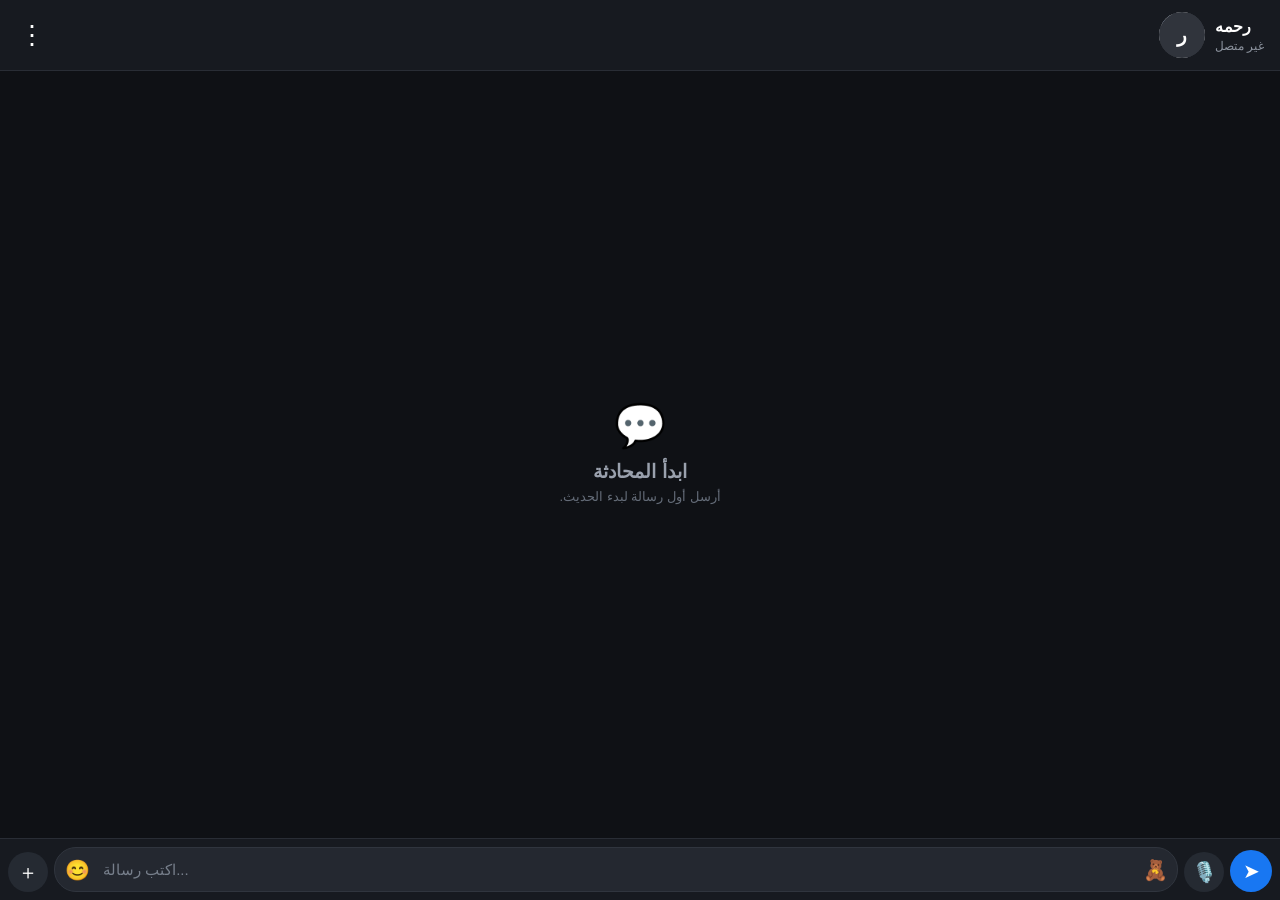
==== chat.html @ 252450b0 "Add files via upload" ====
<!DOCTYPE html>
<html lang="ar" dir="rtl">

<head>
    <meta charset="UTF-8">

    <meta
        name="viewport"
        content="width=device-width, initial-scale=1.0"
    >

    <title>Chat</title>

    <!-- ================= CSS ================= -->

    <link
        rel="stylesheet"
        href="chat-style.css"
    >
</head>


<body class="chat-body">

<main class="chat-page">

    <!-- ================= HEADER ================= -->

    <header class="chat-header">

        <button
            type="button"
            class="chat-user"
            id="chatUserBtn"
        >

            <div class="chat-user-photo">

                <img
                    id="chatUserPhoto"
                    src=""
                    alt=""
                >

                <span id="chatUserPhotoFallback">
                    ر
                </span>

                <span
                    class="online-dot"
                    id="onlineDot"
                    style="display:none;"
                ></span>

            </div>

            <div class="chat-user-info">

                <h1 id="chatUserName">
                    رحمه
                </h1>

                <p id="chatUserStatus">
                    غير متصل
                </p>

            </div>

        </button>


        <div class="chat-header-actions">

            <button
                type="button"
                class="chat-icon-btn"
                id="chatMenuBtn"
                aria-label="القائمة"
            >
                ⋮
            </button>

        </div>

    </header>


    <!-- ================= PINNED ================= -->

    <div
        class="pinned-bar"
        id="pinnedBar"
        style="display:none;"
    >

        <div class="pinned-icon">
            📌
        </div>

        <div class="pinned-content">

            <span>
                رسالة مثبتة
            </span>

            <p id="pinnedText">
                -
            </p>

        </div>

        <button
            type="button"
            class="small-icon-btn"
            id="closePinnedBtn"
            aria-label="إغلاق"
        >
            ×
        </button>

    </div>


    <!-- ================= MESSAGES ================= -->

    <section
        class="messages-area"
        id="messagesArea"
    >

        <div
            class="chat-empty"
            id="chatEmpty"
        >

            <div class="chat-empty-icon">
                💬
            </div>

            <h2>
                ابدأ المحادثة
            </h2>

            <p>
                أرسل أول رسالة لبدء الحديث.
            </p>

        </div>

    </section>


    <!-- ================= REPLY ================= -->

    <div
        class="reply-bar"
        id="replyBar"
        style="display:none;"
    >

        <div class="reply-bar-line"></div>

        <div class="reply-bar-content">

            <strong id="replyBarName">
                الرد
            </strong>

            <span id="replyBarText">
                -
            </span>

        </div>

        <button
            type="button"
            class="reply-cancel-btn"
            id="cancelReplyBtn"
            aria-label="إلغاء الرد"
        >
            ×
        </button>

    </div>


    <!-- ================= ATTACHMENTS ================= -->

    <div
        class="attachment-panel"
        id="attachmentPanel"
        style="display:none;"
    >

        <button
            type="button"
            class="attachment-option"
            id="imageOption"
        >
            <span class="attachment-option-icon">
                🖼️
            </span>

            <span>
                صورة
            </span>
        </button>


        <button
            type="button"
            class="attachment-option"
            id="videoOption"
        >
            <span class="attachment-option-icon">
                🎥
            </span>

            <span>
                فيديو
            </span>
        </button>


        <button
            type="button"
            class="attachment-option"
            id="viewOnceOption"
        >
            <span class="attachment-option-icon">
                ①
            </span>

            <span>
                مشاهدة مرة
            </span>
        </button>


        <input
            type="file"
            id="imageInput"
            accept="image/*"
            hidden
        >

        <input
            type="file"
            id="videoInput"
            accept="video/*"
            hidden
        >

    </div>


    <!-- ================= EMOJI ================= -->

    <div
        class="emoji-panel"
        id="emojiPanel"
        style="display:none;"
    >

        <div class="emoji-panel-header">

            <span>
                Emoji
            </span>

            <button
                type="button"
                id="closeEmojiBtn"
                aria-label="إغلاق"
            >
                ×
            </button>

        </div>

        <div
            class="emoji-list"
            id="emojiList"
        >
            😀 😃 😄 😁 😆 😅 😂 🤣
            😊 😇 🙂 🙃 😉 😌 😍 🥰
            😘 😗 😙 😚 😋 😛 😝 😜
            🤪 🤨 🧐 🤓 😎 🤩 🥳
            😏 😒 😞 😔 😟 😕 🙁
            ☹️ 😣 😖 😫 😩 🥺
            😢 😭 😤 😠 😡 🤬
            ❤️ 🖤 🤍 💙 💔 ❤️‍🔥
            👍 👎 👌 ✌️ 🤝 🙏
            👋 💪 👀 🔥 🎉 😂
        </div>

    </div>


    <!-- ================= STICKERS ================= -->

    <div
        class="sticker-panel"
        id="stickerPanel"
        style="display:none;"
    >

        <div class="sticker-panel-header">

            <span>
                Stickers
            </span>

            <button
                type="button"
                id="closeStickerBtn"
                aria-label="إغلاق"
            >
                ×
            </button>

        </div>

        <div
            class="sticker-grid"
            id="stickerGrid"
        >

            <button type="button" class="sticker-item" data-sticker="1">
                <img src="1.png" alt="">
            </button>

            <button type="button" class="sticker-item" data-sticker="2">
                <img src="2.png" alt="">
            </button>

            <button type="button" class="sticker-item" data-sticker="3">
                <img src="3.png" alt="">
            </button>

            <button type="button" class="sticker-item" data-sticker="4">
                <img src="4.png" alt="">
            </button>

            <button type="button" class="sticker-item" data-sticker="5">
                <img src="5.png" alt="">
            </button>

            <button type="button" class="sticker-item" data-sticker="6">
                <img src="6.png" alt="">
            </button>

            <button type="button" class="sticker-item" data-sticker="7">
                <img src="7.png" alt="">
            </button>

            <button type="button" class="sticker-item" data-sticker="8">
                <img src="8.png" alt="">
            </button>

            <button type="button" class="sticker-item" data-sticker="9">
                <img src="9.png" alt="">
            </button>

            <button type="button" class="sticker-item" data-sticker="10">
                <img src="10.png" alt="">
            </button>

            <button type="button" class="sticker-item" data-sticker="11">
                <img src="11.png" alt="">
            </button>

            <button type="button" class="sticker-item" data-sticker="12">
                <img src="12.png" alt="">
            </button>

            <button type="button" class="sticker-item" data-sticker="13">
                <img src="13.png" alt="">
            </button>

            <button type="button" class="sticker-item" data-sticker="14">
                <img src="14.png" alt="">
            </button>

            <button type="button" class="sticker-item" data-sticker="15">
                <img src="15.png" alt="">
            </button>

            <button type="button" class="sticker-item" data-sticker="16">
                <img src="16.png" alt="">
            </button>

            <button type="button" class="sticker-item" data-sticker="17">
                <img src="17.png" alt="">
            </button>

            <button type="button" class="sticker-item" data-sticker="18">
                <img src="18.png" alt="">
            </button>

            <button type="button" class="sticker-item" data-sticker="19">
                <img src="19.png" alt="">
            </button>

            <button type="button" class="sticker-item" data-sticker="20">
                <img src="20.png" alt="">
            </button>

            <button type="button" class="sticker-item" data-sticker="21">
                <img src="21.png" alt="">
            </button>

            <button type="button" class="sticker-item" data-sticker="22">
                <img src="22.png" alt="">
            </button>

            <button type="button" class="sticker-item" data-sticker="23">
                <img src="23.png" alt="">
            </button>

            <button type="button" class="sticker-item" data-sticker="24">
                <img src="24.png" alt="">
            </button>

            <button type="button" class="sticker-item" data-sticker="25">
                <img src="25.png" alt="">
            </button>

            <button type="button" class="sticker-item" data-sticker="26">
                <img src="26.png" alt="">
            </button>

            <button type="button" class="sticker-item" data-sticker="27">
                <img src="27.png" alt="">
            </button>

            <button type="button" class="sticker-item" data-sticker="28">
                <img src="28.png" alt="">
            </button>

            <button type="button" class="sticker-item" data-sticker="29">
                <img src="29.png" alt="">
            </button>

            <button type="button" class="sticker-item" data-sticker="30">
                <img src="30.png" alt="">
            </button>

        </div>

    </div>


    <!-- ================= VOICE ================= -->

    <div
        class="voice-recording-bar"
        id="voiceRecordingBar"
        style="display:none;"
    >

        <button
            type="button"
            class="voice-cancel-btn"
            id="cancelRecordingBtn"
        >
            ×
        </button>

        <div class="voice-recording-info">

            <span class="voice-recording-dot"></span>

            <span>
                جاري التسجيل...
            </span>

            <strong id="recordingTime">
                00:00
            </strong>

        </div>

        <button
            type="button"
            class="voice-send-btn"
            id="sendRecordingBtn"
        >
            ➤
        </button>

    </div>


    <!-- ================= MESSAGE INPUT ================= -->

    <form
        class="message-area"
        id="messageForm"
    >

        <button
            type="button"
            class="message-action-btn"
            id="attachmentBtn"
            aria-label="المرفقات"
        >
            ＋
        </button>


        <div class="message-input-box">

            <button
                type="button"
                class="emoji-btn"
                id="emojiBtn"
                aria-label="Emoji"
            >
                😊
            </button>


            <textarea
                id="messageInput"
                rows="1"
                maxlength="5000"
                placeholder="اكتب رسالة..."
                autocomplete="off"
            ></textarea>


            <button
                type="button"
                class="emoji-btn"
                id="stickerBtn"
                aria-label="Stickers"
            >
                🧸
            </button>

        </div>


        <button
            type="button"
            class="message-action-btn"
            id="recordBtn"
            aria-label="تسجيل صوت"
        >
            🎙️
        </button>


        <button
            type="submit"
            class="send-message-btn"
            id="sendMessageBtn"
        >
            ➤
        </button>

    </form>

</main>


<!-- ================= USER INFO ================= -->

<div
    class="user-info-overlay"
    id="userInfoOverlay"
    style="display:none;"
>

    <div class="user-info-popup">

        <button
            type="button"
            class="popup-close-btn"
            id="closeUserInfoBtn"
        >
            ×
        </button>

        <div class="popup-user-photo">

            <img
                id="popupUserPhoto"
                src=""
                alt=""
            >

            <span id="popupUserFallback">
                ر
            </span>

        </div>

        <h2 id="popupUserName">
            رحمه
        </h2>

        <p id="popupUserEmail">
            -
        </p>

        <p id="popupUserStatus">
            غير متصل
        </p>

    </div>

</div>


<!-- ================= MESSAGE ACTIONS ================= -->

<div
    class="message-action-overlay"
    id="messageActionOverlay"
    style="display:none;"
>

    <div class="message-action-menu">

        <button
            type="button"
            class="message-action-item"
            id="replyMessageBtn"
        >
            ↩️
            <span>الرد</span>
        </button>


        <button
            type="button"
            class="message-action-item"
            id="editMessageBtn"
            style="display:none;"
        >
            ✏️
            <span>تعديل الرسالة</span>
        </button>


        <button
            type="button"
            class="message-action-item"
            id="pinMessageBtn"
        >
            📌
            <span>تثبيت الرسالة</span>
        </button>


        <button
            type="button"
            class="message-action-item danger"
            id="deleteMessageBtn"
        >
            🗑️
            <span>حذف لدي</span>
        </button>


        <button
            type="button"
            class="message-action-item danger"
            id="deleteForEveryoneBtn"
            style="display:none;"
        >
            🗑️
            <span>حذف لدى الجميع</span>
        </button>


        <button
            type="button"
            class="message-action-cancel"
            id="cancelMessageActionBtn"
        >
            إلغاء
        </button>

    </div>

</div>


<!-- ================= DELETE CONFIRM ================= -->

<div
    class="delete-confirm-overlay"
    id="deleteConfirmOverlay"
    style="display:none;"
>

    <div class="delete-confirm-box">

        <div class="delete-confirm-icon">
            🗑️
        </div>

        <h3>
            حذف الرسالة
        </h3>

        <p>
            هل أنت متأكد أنك تريد حذف الرسالة؟
        </p>

        <div class="delete-confirm-buttons">

            <button
                type="button"
                id="cancelDeleteBtn"
            >
                إلغاء
            </button>

            <button
                type="button"
                id="confirmDeleteBtn"
                class="danger-confirm"
            >
                حذف
            </button>

        </div>

    </div>

</div>


<!-- ================= MEDIA VIEWER ================= -->

<div
    class="media-preview-overlay"
    id="mediaViewer"
    style="display:none;"
>

    <div class="media-preview-box">

        <button
            type="button"
            class="media-preview-close"
            id="closeMediaViewer"
        >
            ×
        </button>

        <div
            class="media-preview-content"
            id="mediaViewerContent"
        ></div>

    </div>

</div>


<!-- ================= VIEW ONCE ================= -->

<div
    class="media-preview-overlay"
    id="viewOnceViewer"
    style="display:none;"
>

    <div class="media-preview-box">

        <button
            type="button"
            class="media-preview-close"
            id="closeViewOnceViewer"
        >
            ×
        </button>

        <div
            class="media-preview-content"
            id="viewOnceContent"
        ></div>

    </div>

</div>


<!-- ================= CHAT MENU ================= -->

<div
    class="chat-menu-overlay"
    id="chatMenuOverlay"
    style="display:none;"
>

    <div class="chat-menu">

        <button
            type="button"
            class="chat-menu-item"
            id="pinnedMenuBtn"
        >
            <span>📌</span>
            الرسائل المثبتة
        </button>


        <button
            type="button"
            class="chat-menu-item danger"
            id="logoutBtn"
        >
            <span>↪</span>
            تسجيل الخروج
        </button>


        <button
            type="button"
            class="chat-menu-cancel"
            id="closeChatMenuBtn"
        >
            إلغاء
        </button>

    </div>

</div>


<!-- =====================================================
     FIREBASE
===================================================== -->

<script src="https://www.gstatic.com/firebasejs/10.12.5/firebase-app-compat.js"></script>

<script src="https://www.gstatic.com/firebasejs/10.12.5/firebase-auth-compat.js"></script>

<script src="https://www.gstatic.com/firebasejs/10.12.5/firebase-firestore-compat.js"></script>


<!-- =====================================================
     PROJECT JS FILES
===================================================== -->

<script src="firebase.js"></script>

<script src="auth.js"></script>

<script src="presence.js"></script>


<!-- =====================================================
     SUPABASE
===================================================== -->

<script src="https://cdn.jsdelivr.net/npm/@supabase/supabase-js@2"></script>


<!-- =====================================================
     UPLOAD
===================================================== -->

<script src="upload.js"></script>


<!-- =====================================================
     AUDIO
===================================================== -->

<script src="audio.js"></script>

<script src="stickers.js"></script>

<script src="reaction.js"></script>

<script src="chat.js"></script>


</body>
</html>
---- chat-style.css ----
/* =========================================================
   CHAT-STYLE.CSS
   PRIVATE CHAT — MOHAMED & RAHMA
   DESIGN VERSION — GRAY LEFT / BLUE RIGHT
   FULL COMPATIBLE WITH CHAT.HTML
========================================================= */


/* =========================================================
   01 — RESET
========================================================= */

* {
    box-sizing: border-box;
    -webkit-tap-highlight-color: transparent;
}

html,
body {
    width: 100%;
    height: 100%;
    margin: 0;
    padding: 0;
}

body {
    font-family:
        Arial,
        "Tahoma",
        sans-serif;

    background: #0f1115;
    color: #ffffff;

    overflow: hidden;
}


/* =========================================================
   02 — CHAT PAGE
========================================================= */

.chat-body {
    width: 100%;
    height: 100vh;

    background: #0f1115;
}

.chat-page {
    width: 100%;
    height: 100vh;

    display: flex;
    flex-direction: column;

    position: relative;

    background: #0f1115;

    overflow: hidden;
}


/* =========================================================
   03 — HEADER
========================================================= */

.chat-header {
    width: 100%;
    min-height: 68px;

    display: flex;
    align-items: center;
    justify-content: space-between;

    padding: 8px 12px;

    background: #171a20;

    border-bottom: 1px solid #292d35;

    position: relative;
    z-index: 20;
}


/* =========================================================
   HEADER USER
========================================================= */

.chat-user {
    display: flex;
    align-items: center;

    gap: 10px;

    border: none;
    outline: none;

    background: transparent;

    color: #ffffff;

    cursor: pointer;

    padding: 4px;

    direction: ltr;

    min-width: 0;
}


/* =========================================================
   USER PHOTO
========================================================= */

.chat-user-photo {
    width: 46px;
    height: 46px;

    min-width: 46px;
    min-height: 46px;

    border-radius: 50%;

    position: relative;

    overflow: visible;

    background: #30343c;

    display: flex;
    align-items: center;
    justify-content: center;
}

#chatUserPhoto {
    width: 46px;
    height: 46px;

    min-width: 46px;
    min-height: 46px;

    border-radius: 50%;

    object-fit: cover;

    background: #30343c;

    display: block;
}

#chatUserPhotoFallback {
    width: 46px;
    height: 46px;

    min-width: 46px;
    min-height: 46px;

    border-radius: 50%;

    display: flex;

    align-items: center;
    justify-content: center;

    background: #30343c;

    color: #ffffff;

    font-size: 20px;
    font-weight: bold;

    position: absolute;

    inset: 0;
}


/* =========================================================
   ONLINE DOT
========================================================= */

.online-dot {
    width: 10px;
    height: 10px;

    border-radius: 50%;

    background: #3ddc84;

    border: 2px solid #171a20;

    position: absolute;

    right: -1px;
    bottom: 1px;

    display: none;
}


/* =========================================================
   HEADER TEXT
========================================================= */

.chat-user-info {
    display: flex;

    flex-direction: column;

    align-items: flex-start;

    justify-content: center;

    min-width: 0;
}

#chatUserName {
    margin: 0;

    font-size: 16px;

    font-weight: 700;

    white-space: nowrap;

    overflow: hidden;

    text-overflow: ellipsis;

    max-width: 220px;
}

#chatUserStatus {
    margin: 3px 0 0;

    font-size: 12px;

    color: #8d949f;

    white-space: nowrap;
}


/* =========================================================
   HEADER ACTIONS
========================================================= */

.chat-header-actions {
    display: flex;

    align-items: center;

    gap: 5px;

    direction: ltr;
}

.chat-icon-btn {
    width: 40px;
    height: 40px;

    border: none;
    outline: none;

    border-radius: 50%;

    background: transparent;

    color: #ffffff;

    font-size: 26px;

    line-height: 1;

    cursor: pointer;

    display: flex;

    align-items: center;
    justify-content: center;
}

.chat-icon-btn:active {
    background: #292d35;

    transform: scale(0.94);
}


/* =========================================================
   04 — PINNED BAR
========================================================= */

.pinned-bar {
    width: 100%;

    min-height: 48px;

    display: flex;

    align-items: center;

    gap: 8px;

    padding: 7px 10px;

    background: #171a20;

    border-bottom: 1px solid #292d35;

    position: relative;

    z-index: 15;
}

.pinned-icon {
    width: 30px;
    height: 30px;

    display: flex;

    align-items: center;
    justify-content: center;

    font-size: 17px;
}

.pinned-content {
    flex: 1;

    min-width: 0;

    display: flex;

    flex-direction: column;

    gap: 2px;
}

.pinned-content span {
    font-size: 11px;

    color: #8d949f;
}

#pinnedText {
    margin: 0;

    font-size: 12px;

    color: #d5d9df;

    white-space: nowrap;

    overflow: hidden;

    text-overflow: ellipsis;
}

.small-icon-btn {
    width: 30px;
    height: 30px;

    border: none;

    background: transparent;

    color: #ffffff;

    font-size: 22px;

    cursor: pointer;

    display: flex;

    align-items: center;
    justify-content: center;
}


/* =========================================================
   05 — MESSAGES AREA
========================================================= */

.messages-area {
    flex: 1;

    width: 100%;

    min-height: 0;

    overflow-y: auto;
    overflow-x: hidden;

    padding:
        14px
        10px
        18px;

    display: flex;

    flex-direction: column;

    gap: 6px;

    background: #0f1115;

    scroll-behavior: smooth;

    overscroll-behavior: contain;
}


/* =========================================================
   SCROLLBAR
========================================================= */

.messages-area::-webkit-scrollbar {
    width: 5px;
}

.messages-area::-webkit-scrollbar-track {
    background: transparent;
}

.messages-area::-webkit-scrollbar-thumb {
    background: #343943;

    border-radius: 10px;
}


/* =========================================================
   06 — MESSAGE WRAPPER
========================================================= */

.message-wrapper {
    width: 100%;

    display: flex;

    margin: 3px 0;

    direction: ltr;

    position: relative;
}


/* =========================================================
   07 — MY MESSAGES
   MOHAMED = LEFT
========================================================= */

.message-wrapper.message-mine {
    justify-content: flex-start;
}


/* =========================================================
   08 — OTHER MESSAGES
   RAHMA = RIGHT
========================================================= */

.message-wrapper.message-other {
    justify-content: flex-end;
}


/* =========================================================
   09 — MESSAGE BUBBLE
========================================================= */

.message-bubble {
    width: fit-content;

    max-width: min(75%, 420px);

    min-width: 42px;

    padding:
        8px
        11px
        6px;

    border-radius: 16px;

    position: relative;

    overflow-wrap: anywhere;

    word-break: break-word;

    line-height: 1.5;

    box-shadow:
        0 2px 5px
        rgba(
            0,
            0,
            0,
            0.18
        );
}


/* =========================================================
   10 — MY MESSAGE
   GRAY / LEFT
========================================================= */

.message-mine .message-bubble {
    background: #3a3f47;

    color: #ffffff;

    border-bottom-left-radius: 4px;

    margin-right: auto;
}


/* =========================================================
   11 — RAHMA MESSAGE
   BLUE / RIGHT
========================================================= */

.message-other .message-bubble {
    background: #1877f2;

    color: #ffffff;

    border-bottom-right-radius: 4px;

    margin-left: auto;
}


/* =========================================================
   12 — MESSAGE TEXT
========================================================= */

.message-text {
    display: inline;

    font-size: 17px;

    line-height: 1.55;

    white-space: pre-wrap;

    overflow-wrap: anywhere;

    word-break: break-word;
}


/* =========================================================
   13 — MESSAGE FOOTER
========================================================= */

.message-footer {
    display: flex;

    align-items: center;

    justify-content: flex-end;

    gap: 5px;

    margin-top: 4px;

    min-height: 15px;
}


/* =========================================================
   14 — TIME
========================================================= */

.message-time {
    font-size: 10px;

    line-height: 1;

    color:
        rgba(
            255,
            255,
            255,
            0.68
        );

    white-space: nowrap;
}


/* =========================================================
   15 — READ CHECKS
========================================================= */

.message-checks {
    font-size: 12px;

    font-weight: bold;

    line-height: 1;

    color:
        rgba(
            255,
            255,
            255,
            0.72
        );

    letter-spacing: -2px;

    white-space: nowrap;
}

.message-mine .message-checks {
    color: #9fd0ff;
}


/* =========================================================
   16 — EDITED
========================================================= */

.message-edited {
    display: block;

    font-size: 10px;

    opacity: 0.65;

    margin-top: 2px;

    text-align: right;
}


/* =========================================================
   17 — DELETED MESSAGE
========================================================= */

.deleted-message {
    display: block;

    font-size: 14px;

    font-style: italic;

    opacity: 0.65;

    padding: 2px 4px;
}


/* =========================================================
   18 — REPLY PREVIEW
========================================================= */

.message-reply-preview {
    display: flex;

    flex-direction: column;

    gap: 2px;

    padding:
        5px
        8px;

    margin-bottom: 6px;

    border-radius: 8px;

    background:
        rgba(
            255,
            255,
            255,
            0.12
        );

    border-left:
        3px solid
        rgba(
            255,
            255,
            255,
            0.75
        );

    cursor: pointer;

    max-width: 100%;
}

.message-reply-preview strong {
    font-size: 11px;

    font-weight: 700;
}

.message-reply-preview span {
    font-size: 11px;

    opacity: 0.8;

    white-space: nowrap;

    overflow: hidden;

    text-overflow: ellipsis;
}


/* =========================================================
   19 — JUMP HIGHLIGHT
========================================================= */

.message-jump-highlight {
    animation:
        messageHighlight
        1.5s ease;
}

@keyframes messageHighlight {
    0% {
        transform: scale(1);
    }

    40% {
        transform: scale(1.03);
    }

    100% {
        transform: scale(1);
    }
}


/* =========================================================
   20 — EMPTY CHAT
========================================================= */

.chat-empty {
    flex: 1;

    width: 100%;

    display: flex;

    align-items: center;

    justify-content: center;

    flex-direction: column;

    text-align: center;

    color: #737b87;

    padding: 30px;
}

.chat-empty-icon {
    font-size: 42px;

    margin-bottom: 10px;
}

.chat-empty h2 {
    margin: 0 0 6px;

    font-size: 19px;

    color: #9aa1ad;
}

.chat-empty p {
    margin: 0;

    font-size: 13px;

    color: #646c78;
}


/* =========================================================
   21 — REPLY BAR
========================================================= */

.reply-bar {
    width: 100%;

    min-height: 50px;

    display: flex;

    align-items: center;

    gap: 8px;

    padding:
        7px
        10px;

    background: #171a20;

    border-top:
        1px solid #292d35;

    position: relative;

    z-index: 35;
}

.reply-bar-line {
    width: 3px;

    height: 35px;

    min-width: 3px;

    border-radius: 3px;

    background: #1877f2;
}

.reply-bar-content {
    flex: 1;

    min-width: 0;

    display: flex;

    flex-direction: column;

    gap: 2px;
}

#replyBarName {
    font-size: 12px;

    font-weight: bold;
}

#replyBarText {
    font-size: 11px;

    color: #9aa1ad;

    white-space: nowrap;

    overflow: hidden;

    text-overflow: ellipsis;
}

.reply-cancel-btn {
    width: 34px;
    height: 34px;

    border: none;

    background: transparent;

    color: #ffffff;

    font-size: 22px;

    cursor: pointer;

    display: flex;

    align-items: center;
    justify-content: center;
}


/* =========================================================
   22 — ATTACHMENT PANEL
========================================================= */

.attachment-panel {
    position: absolute;

    left: 8px;
    right: 8px;

    bottom: 70px;

    max-height: 300px;

    overflow-y: auto;

    background: #1b1f26;

    border:
        1px solid #30353e;

    border-radius: 14px;

    padding: 10px;

    z-index: 100;

    box-shadow:
        0 12px 35px
        rgba(
            0,
            0,
            0,
            0.35
        );
}

.attachment-option {
    width: 100%;

    min-height: 48px;

    display: flex;

    align-items: center;

    gap: 12px;

    border: none;

    border-radius: 10px;

    background: transparent;

    color: #ffffff;

    padding: 8px 12px;

    font-family: inherit;

    font-size: 14px;

    cursor: pointer;

    text-align: right;
}

.attachment-option:active {
    background: #30353e;
}

.attachment-option-icon {
    width: 36px;
    height: 36px;

    border-radius: 50%;

    display: flex;

    align-items: center;
    justify-content: center;

    background: #252a32;

    font-size: 19px;
}


/* =========================================================
   23 — EMOJI PANEL
========================================================= */

.emoji-panel {
    position: absolute;

    left: 8px;
    right: 8px;

    bottom: 70px;

    max-height: 300px;

    overflow-y: auto;

    background: #1b1f26;

    border:
        1px solid #30353e;

    border-radius: 14px;

    padding: 10px;

    z-index: 100;

    box-shadow:
        0 12px 35px
        rgba(
            0,
            0,
            0,
            0.35
        );
}

.emoji-panel-header {
    display: flex;

    align-items: center;

    justify-content: space-between;

    padding: 2px 5px 9px;

    color: #ffffff;

    font-size: 13px;

    border-bottom:
        1px solid #30353e;

    margin-bottom: 8px;
}

.emoji-panel-header button {
    border: none;

    background: transparent;

    color: #ffffff;

    font-size: 20px;

    cursor: pointer;
}

.emoji-list {
    display: grid;

    grid-template-columns:
        repeat(
            auto-fill,
            minmax(
                42px,
                1fr
            )
        );

    gap: 5px;

    font-size: 27px;

    line-height: 1.2;

    word-break: normal;
}

.emoji-item {
    border: none;

    background: transparent;

    font-size: 27px;

    padding: 7px;

    border-radius: 8px;

    cursor: pointer;
}

.emoji-item:active {
    background: #30353e;
}


/* =========================================================
   24 — STICKER PANEL
========================================================= */

.sticker-panel {
    position: absolute;

    left: 8px;
    right: 8px;

    bottom: 70px;

    max-height: 330px;

    overflow-y: auto;

    background: #1b1f26;

    border:
        1px solid #30353e;

    border-radius: 14px;

    padding: 10px;

    z-index: 100;

    box-shadow:
        0 12px 35px
        rgba(
            0,
            0,
            0,
            0.35
        );
}

.sticker-panel-header {
    display: flex;

    align-items: center;

    justify-content: space-between;

    padding: 2px 5px 9px;

    color: #ffffff;

    font-size: 13px;

    border-bottom:
        1px solid #30353e;

    margin-bottom: 8px;
}

.sticker-panel-header button {
    border: none;

    background: transparent;

    color: #ffffff;

    font-size: 20px;

    cursor: pointer;
}

.sticker-grid {
    display: grid;

    grid-template-columns:
        repeat(
            4,
            1fr
        );

    gap: 8px;
}

.sticker-item {
    width: 100%;

    min-height: 70px;

    border: none;

    background: #252a32;

    border-radius: 10px;

    padding: 8px;

    color: #ffffff;

    cursor: pointer;

    display: flex;

    align-items: center;
    justify-content: center;
}

.sticker-item:active {
    transform: scale(0.95);

    background: #30353e;
}

.sticker-item img {
    width: 100%;

    max-width: 80px;

    height: 80px;

    object-fit: contain;

    display: block;
}


/* =========================================================
   25 — VOICE RECORDING BAR
========================================================= */

.voice-recording-bar {
    width: 100%;

    min-height: 55px;

    display: flex;

    align-items: center;

    gap: 10px;

    padding:
        8px
        12px;

    background: #171a20;

    border-top:
        1px solid #292d35;

    position: relative;

    z-index: 40;
}

.voice-recording-info {
    flex: 1;

    display: flex;

    align-items: center;

    gap: 8px;

    min-width: 0;

    color: #ffffff;

    font-size: 13px;
}

.voice-recording-dot {
    width: 9px;
    height: 9px;

    min-width: 9px;

    border-radius: 50%;

    background: #e53935;

    animation:
        recordingPulse
        1s infinite;
}

@keyframes recordingPulse {
    0% {
        opacity: 1;
        transform: scale(1);
    }

    50% {
        opacity: 0.4;
        transform: scale(0.8);
    }

    100% {
        opacity: 1;
        transform: scale(1);
    }
}

#recordingTime {
    font-variant-numeric:
        tabular-nums;

    color: #ffffff;

    margin-right: 5px;
}

.voice-cancel-btn,
.voice-send-btn {
    width: 40px;
    height: 40px;

    min-width: 40px;

    border: none;

    border-radius: 50%;

    display: flex;

    align-items: center;
    justify-content: center;

    cursor: pointer;

    font-size: 18px;
}

.voice-cancel-btn {
    background: #252a32;

    color: #ffffff;
}

.voice-send-btn {
    background: #1877f2;

    color: #ffffff;
}


/* =========================================================
   26 — MESSAGE INPUT AREA
========================================================= */

.message-area {
    width: 100%;

    min-height: 58px;

    padding:
        8px
        8px
        calc(
            8px +
            env(
                safe-area-inset-bottom
            )
        );

    background: #171a20;

    border-top:
        1px solid #292d35;

    position: relative;

    z-index: 30;

    display: flex;

    align-items: flex-end;

    gap: 6px;

    direction: ltr;
}


/* =========================================================
   27 — MESSAGE INPUT BOX
========================================================= */

.message-input-box {
    flex: 1;

    min-width: 0;

    min-height: 42px;

    display: flex;

    align-items: flex-end;

    gap: 4px;

    border:
        1px solid #30353e;

    border-radius: 22px;

    background: #242830;

    padding:
        2px
        5px;

    transition:
        border-color 0.15s ease;
}

.message-input-box:focus-within {
    border-color: #1877f2;
}


/* =========================================================
   28 — TEXTAREA
========================================================= */

#messageInput {
    flex: 1;

    width: 100%;

    min-width: 0;

    min-height: 38px;

    max-height: 140px;

    resize: none;

    border: none;

    outline: none;

    background: transparent;

    color: #ffffff;

    padding:
        9px
        5px;

    font-family: inherit;

    font-size: 15px;

    line-height: 1.4;

    overflow-y: auto;
}

#messageInput::placeholder {
    color: #777f8b;
}

#messageInput::-webkit-scrollbar {
    width: 3px;
}

#messageInput::-webkit-scrollbar-thumb {
    background: #343943;

    border-radius: 10px;
}


/* =========================================================
   29 — EMOJI / STICKER BUTTON
========================================================= */

.emoji-btn {
    width: 34px;
    height: 38px;

    min-width: 34px;

    border: none;

    border-radius: 50%;

    background: transparent;

    color: #ffffff;

    font-size: 20px;

    cursor: pointer;

    display: flex;

    align-items: center;
    justify-content: center;
}

.emoji-btn:active {
    background: #30353e;

    transform: scale(0.92);
}


/* =========================================================
   30 — MESSAGE ACTION BUTTONS
========================================================= */

.message-action-btn {
    width: 40px;
    height: 40px;

    min-width: 40px;

    border: none;

    border-radius: 50%;

    background: #252a32;

    color: #ffffff;

    font-size: 20px;

    display: flex;

    align-items: center;
    justify-content: center;

    cursor: pointer;
}

.message-action-btn:active {
    background: #30353e;

    transform: scale(0.92);
}


/* =========================================================
   31 — SEND BUTTON
========================================================= */

.send-message-btn {
    width: 42px;
    height: 42px;

    min-width: 42px;

    border: none;

    border-radius: 50%;

    background: #1877f2;

    color: #ffffff;

    font-size: 20px;

    display: flex;

    align-items: center;
    justify-content: center;

    cursor: pointer;

    transition:
        transform 0.15s ease,
        background 0.15s ease;
}

.send-message-btn:active {
    transform: scale(0.92);
}


/* =========================================================
   32 — USER INFO OVERLAY
========================================================= */

.user-info-overlay,
.message-action-overlay,
.delete-confirm-overlay,
.media-preview-overlay,
.chat-menu-overlay {
    position: fixed;

    inset: 0;

    width: 100%;
    height: 100%;

    display: flex;

    align-items: center;

    justify-content: center;

    background:
        rgba(
            0,
            0,
            0,
            0.68
        );

    z-index: 500;

    padding: 16px;
}


/* =========================================================
   33 — USER INFO POPUP
========================================================= */

.user-info-popup {
    width:
        min(
            92%,
            380px
        );

    background: #1b1f26;

    border:
        1px solid #30353e;

    border-radius: 16px;

    padding: 20px;

    color: #ffffff;

    box-shadow:
        0 15px 45px
        rgba(
            0,
            0,
            0,
            0.4
        );

    text-align: center;

    position: relative;
}

.popup-close-btn {
    position: absolute;

    top: 8px;
    left: 8px;

    width: 34px;
    height: 34px;

    border: none;

    background: transparent;

    color: #ffffff;

    font-size: 22px;

    cursor: pointer;
}

.popup-user-photo {
    width: 90px;
    height: 90px;

    margin:
        10px
        auto
        14px;

    border-radius: 50%;

    position: relative;

    overflow: hidden;

    background: #30343c;

    display: flex;

    align-items: center;
    justify-content: center;
}

#popupUserPhoto {
    width: 90px;
    height: 90px;

    border-radius: 50%;

    object-fit: cover;

    background: #30343c;
}

#popupUserFallback {
    position: absolute;

    inset: 0;

    width: 90px;
    height: 90px;

    border-radius: 50%;

    display: flex;

    align-items: center;
    justify-content: center;

    background: #30343c;

    color: #ffffff;

    font-size: 32px;

    font-weight: bold;
}

#popupUserName {
    margin:
        0
        0
        8px;

    font-size: 20px;
}

#popupUserEmail,
#popupUserStatus {
    margin:
        5px
        0;

    color: #9aa1ad;

    font-size: 13px;

    overflow-wrap: anywhere;
}


/* =========================================================
   34 — MESSAGE ACTION OVERLAY
========================================================= */

.message-action-menu {
    width:
        min(
            92%,
            380px
        );

    background: #1b1f26;

    border:
        1px solid #30353e;

    border-radius: 16px;

    padding: 10px;

    color: #ffffff;

    box-shadow:
        0 15px 45px
        rgba(
            0,
            0,
            0,
            0.4
        );
}

.message-action-item {
    width: 100%;

    min-height: 48px;

    border: none;

    background: transparent;

    color: #ffffff;

    border-radius: 10px;

    padding:
        9px
        12px;

    display: flex;

    align-items: center;

    gap: 10px;

    font-family: inherit;

    font-size: 14px;

    cursor: pointer;

    text-align: right;
}

.message-action-item:active {
    background: #30353e;
}

.message-action-item.danger {
    color: #ff6b6b;
}

.message-action-cancel {
    width: 100%;

    min-height: 45px;

    margin-top: 5px;

    border: none;

    border-radius: 10px;

    background: #252a32;

    color: #ffffff;

    font-family: inherit;

    font-size: 14px;

    cursor: pointer;
}


/* =========================================================
   35 — DELETE CONFIRM
========================================================= */

.delete-confirm-box {
    width:
        min(
            92%,
            360px
        );

    background: #1b1f26;

    border:
        1px solid #30353e;

    border-radius: 16px;

    padding: 20px;

    color: #ffffff;

    text-align: center;

    box-shadow:
        0 15px 45px
        rgba(
            0,
            0,
            0,
            0.4
        );
}

.delete-confirm-icon {
    font-size: 35px;

    margin-bottom: 8px;
}

.delete-confirm-box h3 {
    margin:
        0
        0
        8px;

    font-size: 18px;
}

.delete-confirm-box p {
    margin:
        0
        0
        18px;

    color: #9aa1ad;

    font-size: 13px;
}

.delete-confirm-buttons {
    display: flex;

    gap: 8px;
}

.delete-confirm-buttons button {
    flex: 1;

    height: 42px;

    border: none;

    border-radius: 10px;

    font-family: inherit;

    font-size: 14px;

    cursor: pointer;
}

#cancelDeleteBtn {
    background: #252a32;

    color: #ffffff;
}

.danger-confirm {
    background: #d9363e;

    color: #ffffff;
}


/* =========================================================
   36 — MEDIA VIEWER
========================================================= */

.media-preview-box {
    width: 100%;
    height: 100%;

    max-width: 100vw;
    max-height: 100vh;

    display: flex;

    align-items: center;
    justify-content: center;

    position: relative;

    padding: 30px 10px 10px;
}

.media-preview-close {
    position: fixed;

    top: 12px;
    right: 12px;

    width: 42px;
    height: 42px;

    border: none;

    border-radius: 50%;

    background:
        rgba(
            30,
            34,
            41,
            0.9
        );

    color: #ffffff;

    font-size: 26px;

    cursor: pointer;

    z-index: 510;
}

.media-preview-content {
    max-width: 94vw;
    max-height: 88vh;

    display: flex;

    align-items: center;

    justify-content: center;

    overflow: hidden;
}

.media-preview-content img,
.media-preview-content video {
    max-width: 94vw;

    max-height: 88vh;

    object-fit: contain;

    border-radius: 12px;

    display: block;
}


/* =========================================================
   37 — CHAT MENU
========================================================= */

.chat-menu {
    width:
        min(
            92%,
            360px
        );

    background: #1b1f26;

    border:
        1px solid #30353e;

    border-radius: 16px;

    padding: 10px;

    box-shadow:
        0 15px 45px
        rgba(
            0,
            0,
            0,
            0.4
        );
}

.chat-menu-item {
    width: 100%;

    min-height: 48px;

    display: flex;

    align-items: center;

    gap: 10px;

    border: none;

    border-radius: 10px;

    background: transparent;

    color: #ffffff;

    padding:
        9px
        12px;

    font-family: inherit;

    font-size: 14px;

    cursor: pointer;

    text-align: right;
}

.chat-menu-item:active {
    background: #30353e;
}

.chat-menu-item.danger {
    color: #ff6b6b;
}

.chat-menu-cancel {
    width: 100%;

    min-height: 45px;

    margin-top: 5px;

    border: none;

    border-radius: 10px;

    background: #252a32;

    color: #ffffff;

    font-family: inherit;

    font-size: 14px;

    cursor: pointer;
}


/* =========================================================
   38 — MEDIA MESSAGES
========================================================= */

.message-media {
    max-width: 260px;

    border-radius: 12px;

    overflow: hidden;

    display: block;

    cursor: pointer;
}

.message-media img,
.message-media video {
    width: 100%;

    max-width: 260px;

    max-height: 320px;

    object-fit: cover;

    display: block;
}


/* =========================================================
   39 — AUDIO MESSAGE
========================================================= */

.message-audio {
    width: 230px;

    max-width: 100%;

    height: 40px;
}


/* =========================================================
   40 — STICKER MESSAGE
========================================================= */

.message-sticker {
    max-width: 180px;

    max-height: 180px;

    object-fit: contain;

    display: block;
}


/* =========================================================
   41 — GENERAL BUTTON RESET
========================================================= */

button {
    font-family: inherit;

    -webkit-user-select: none;
    user-select: none;
}


/* =========================================================
   42 — MOBILE
========================================================= */

@media (max-width: 600px) {

    .chat-header {
        min-height: 64px;

        padding:
            7px
            9px;
    }

    .messages-area {
        padding:
            10px
            7px
            14px;
    }

    .message-bubble {
        max-width: 78%;

        border-radius: 15px;
    }

    .message-text {
        font-size: 17px;

        line-height: 1.55;
    }

    #chatUserName {
        max-width: 170px;
    }

    .sticker-grid {
        grid-template-columns:
            repeat(
                4,
                1fr
            );
    }

    .message-media {
        max-width: 240px;
    }

    .message-media img,
    .message-media video {
        max-width: 240px;
    }
}


/* =========================================================
   43 — VERY SMALL PHONES
========================================================= */

@media (max-width: 380px) {

    .message-bubble {
        max-width: 82%;
    }

    .message-action-btn {
        width: 36px;
        height: 36px;

        min-width: 36px;

        font-size: 18px;
    }

    .send-message-btn {
        width: 40px;
        height: 40px;

        min-width: 40px;
    }

    .message-input-box {
        border-radius: 20px;
    }

    #messageInput {
        font-size: 14px;
    }

    .emoji-btn {
        width: 31px;

        min-width: 31px;

        font-size: 18px;
    }

    .sticker-item img {
        height: 65px;
    }
}


/* =========================================================
   44 — SAFE AREA
========================================================= */

@supports (padding-bottom: env(safe-area-inset-bottom)) {

    .message-area {
        padding-bottom:
            calc(
                8px +
                env(
                    safe-area-inset-bottom
                )
            );
    }
}
/* =========================================================
   REACTION BAR
========================================================= */

.reaction-bar {
    position: fixed;
    z-index: 99999;

    display: none;
    align-items: center;
    gap: 5px;

    padding: 7px 9px;

    background: #ffffff;
    border-radius: 25px;

    box-shadow:
        0 5px 20px rgba(0, 0, 0, 0.20);

    border: 1px solid rgba(0, 0, 0, 0.08);

    direction: ltr;

    animation: reactionBarShow 0.18s ease;
}

/* زر التفاعل */

.reaction-btn {
    width: 40px;
    height: 40px;

    padding: 0;

    border: none;
    border-radius: 50%;

    background: transparent;

    font-size: 24px;

    display: flex;
    align-items: center;
    justify-content: center;

    cursor: pointer;

    transition:
        transform 0.15s ease,
        background 0.15s ease;
}

/* عند الضغط */

.reaction-btn:active {
    transform: scale(0.85);
}

/* عند المرور */

.reaction-btn:hover {
    background: #f1f1f1;
    transform: scale(1.15);
}


/* =========================================================
   ANIMATION
========================================================= */

@keyframes reactionBarShow {

    from {
        opacity: 0;
        transform: scale(0.8) translateY(5px);
    }

    to {
        opacity: 1;
        transform: scale(1) translateY(0);
    }

}


/* =========================================================
   MOBILE
========================================================= */

@media (max-width: 600px) {

    .reaction-bar {
        padding: 6px 7px;
        gap: 2px;

        border-radius: 22px;
    }

    .reaction-btn {
        width: 38px;
        height: 38px;

        font-size: 22px;
    }

}

/* =========================================================
   REACTION — SHAPE ONLY
   NO POSITION CHANGES
========================================================= */

.message-reaction {
    width: 24px;
    height: 24px;

    min-width: 24px;
    min-height: 24px;

    padding: 0;

    border: 1px solid rgba(255, 255, 255, 0.25);
    border-radius: 50%;

    background: rgba(255, 255, 255, 0.95);

    color: #222;

    font-size: 13px;
    font-weight: 600;

    line-height: 1;

    display: inline-flex;
    align-items: center;
    justify-content: center;

    box-shadow:
        0 2px 6px rgba(0, 0, 0, 0.25);

    overflow: hidden;

    transition:
        transform 0.15s ease,
        box-shadow 0.15s ease;
}

.message-reaction:active {
    transform: scale(0.88);

    box-shadow:
        0 1px 3px rgba(0, 0, 0, 0.25);
}
/* =========================================================
   VOICE RECORDING
   تشغيل / إيقاف / إرسال / إلغاء
========================================================= */

.voice-recording-bar {
    width: 100%;
    min-height: 58px;

    display: flex;
    align-items: center;
    gap: 10px;

    padding: 8px 12px;

    box-sizing: border-box;

    background: #ffffff;
    border-top: 1px solid #e5e5e5;

    direction: rtl;
}


/* =========================================================
   CANCEL RECORDING
========================================================= */

.voice-cancel-btn {
    width: 42px;
    height: 42px;

    border: none;
    border-radius: 50%;

    background: #f1f1f1;
    color: #555;

    font-size: 25px;

    display: flex;
    align-items: center;
    justify-content: center;

    cursor: pointer;

    flex-shrink: 0;
}

.voice-cancel-btn:active {
    transform: scale(0.92);
}


/* =========================================================
   RECORDING INFO
========================================================= */

.voice-recording-info {
    flex: 1;

    display: flex;
    align-items: center;
    justify-content: center;

    gap: 8px;

    font-size: 14px;
    color: #333;

    white-space: nowrap;
}


/* =========================================================
   RECORDING DOT
========================================================= */

.voice-recording-dot {
    width: 10px;
    height: 10px;

    border-radius: 50%;

    background: #e53935;

    animation: voiceRecordingPulse 1s infinite;
}


@keyframes voiceRecordingPulse {

    0% {
        opacity: 1;
        transform: scale(1);
    }

    50% {
        opacity: 0.35;
        transform: scale(0.75);
    }

    100% {
        opacity: 1;
        transform: scale(1);
    }

}


/* =========================================================
   RECORDING TIME
========================================================= */

#recordingTime {
    min-width: 45px;

    font-family: monospace;

    font-size: 15px;

    color: #222;

    text-align: center;
}


/* =========================================================
   SEND RECORDING
========================================================= */

.voice-send-btn {
    width: 44px;
    height: 44px;

    border: none;
    border-radius: 50%;

    background: #2196f3;
    color: white;

    font-size: 20px;

    display: flex;
    align-items: center;
    justify-content: center;

    cursor: pointer;

    flex-shrink: 0;

    transition:
        transform 0.15s ease,
        opacity 0.15s ease;
}

.voice-send-btn:active {
    transform: scale(0.90);
}


/* =========================================================
   RECORDING DISABLED
========================================================= */

.voice-send-btn:disabled {
    opacity: 0.5;
    cursor: not-allowed;
}


/* =========================================================
   MOBILE
========================================================= */

@media (max-width: 480px) {

    .voice-recording-bar {
        min-height: 56px;
        padding: 7px 10px;
    }

    .voice-cancel-btn {
        width: 40px;
        height: 40px;
        font-size: 23px;
    }

    .voice-send-btn {
        width: 42px;
        height: 42px;
        font-size: 19px;
    }

    .voice-recording-info {
        font-size: 13px;
        gap: 6px;
    }

}
/* =========================================================
   END OF CHAT-STYLE.CSS
========================================================= */
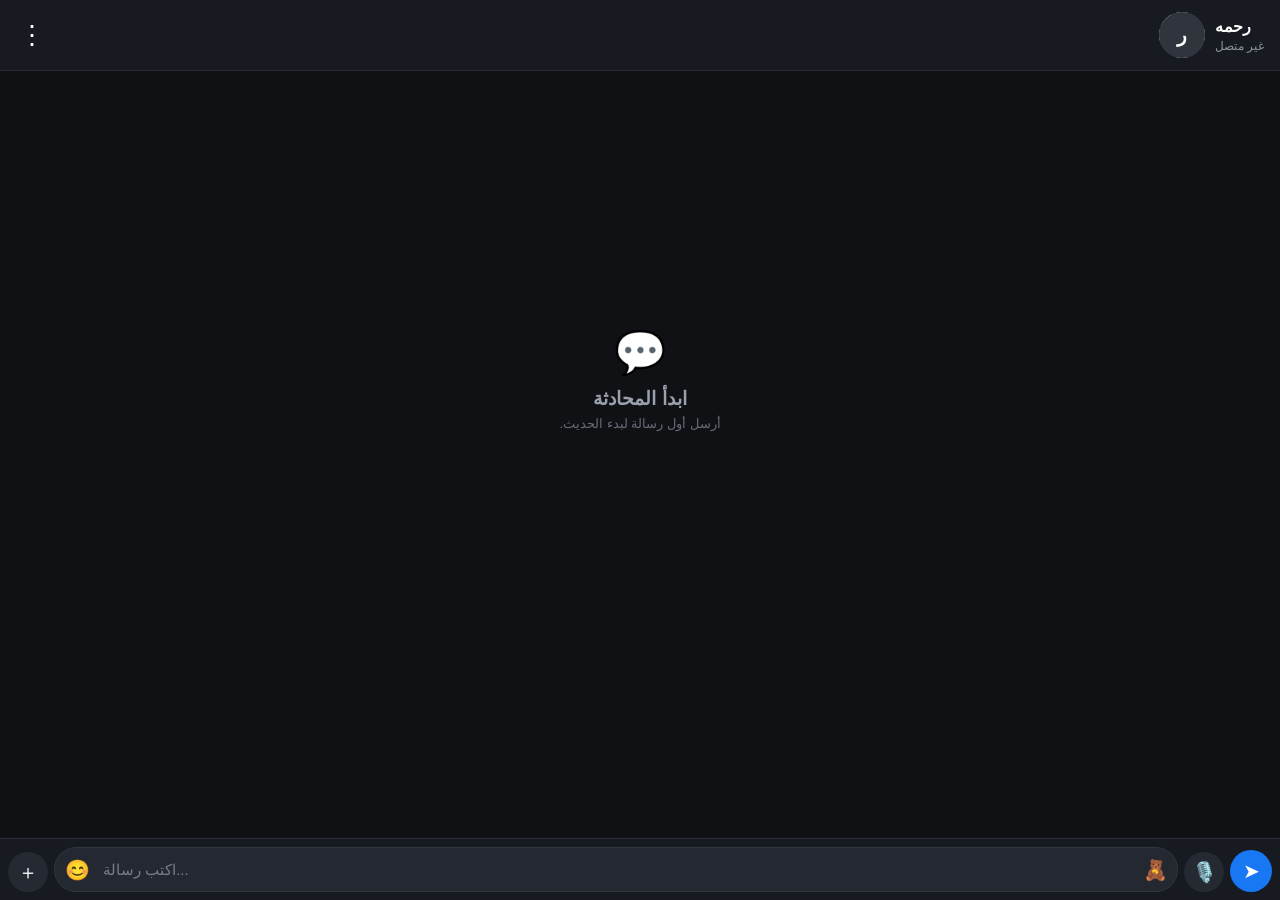
==== commit 1585c0d1: "Update chat.html" ====
--- a/chat.html
+++ b/chat.html
@@ -146,6 +146,9 @@
             </p>
 
         </div>
+
+        <!-- مساحة أمان فاضية لضمان ظهور آخر رسالة فوق شريط الإرسال -->
+        <div style="height: 120px; width: 100%; flex-shrink: 0;"></div>
 
     </section>
 
@@ -884,4 +887,4 @@
 
 
 </body>
-</html>+</html>
--- a/chat-style.css
+++ b/chat-style.css
@@ -383,7 +383,7 @@
 
 
 /* =========================================================
-   05 — MESSAGES AREA
+   05 — MESSAGES AREA (معدل لمنع اختفاء آخر رسالة)
 ========================================================= */
 
 .messages-area {
@@ -396,10 +396,8 @@
     overflow-y: auto;
     overflow-x: hidden;
 
-    padding:
-        14px
-        10px
-        18px;
+    /* الـ Padding من تحت تم زيادة قيمته لـ 100px لمنع اختفاء الرسالة تحت شريط الإدخال */
+    padding: 14px 10px 100px;
 
     display: flex;
 
@@ -891,7 +889,7 @@
 ========================================================= */
 
 .attachment-panel {
-    position: absolute;
+    position: fixed;
 
     left: 8px;
     right: 8px;
@@ -911,7 +909,7 @@
 
     padding: 10px;
 
-    z-index: 100;
+    z-index: 300 !important;
 
     box-shadow:
         0 12px 35px
@@ -979,7 +977,7 @@
 ========================================================= */
 
 .emoji-panel {
-    position: absolute;
+    position: fixed;
 
     left: 8px;
     right: 8px;
@@ -999,7 +997,7 @@
 
     padding: 10px;
 
-    z-index: 100;
+    z-index: 300 !important;
 
     box-shadow:
         0 12px 35px
@@ -1087,7 +1085,7 @@
 ========================================================= */
 
 .sticker-panel {
-    position: absolute;
+    position: fixed;
 
     left: 8px;
     right: 8px;
@@ -1107,7 +1105,7 @@
 
     padding: 10px;
 
-    z-index: 100;
+    z-index: 300 !important;
 
     box-shadow:
         0 12px 35px
@@ -1211,7 +1209,7 @@
 .voice-recording-bar {
     width: 100%;
 
-    min-height: 55px;
+    min-height: 58px;
 
     display: flex;
 
@@ -1219,18 +1217,22 @@
 
     gap: 10px;
 
-    padding:
-        8px
-        12px;
+    padding: 8px 12px;
 
     background: #171a20;
 
-    border-top:
-        1px solid #292d35;
-
-    position: relative;
-
-    z-index: 40;
+    border-top: 1px solid #292d35;
+
+    position: fixed;
+    bottom: 0;
+    left: 0;
+    right: 0;
+
+    z-index: 101;
+
+    direction: rtl;
+
+    box-sizing: border-box;
 }
 
 .voice-recording-info {
@@ -1240,6 +1242,8 @@
 
     align-items: center;
 
+    justify-content: center;
+
     gap: 8px;
 
     min-width: 0;
@@ -1247,32 +1251,30 @@
     color: #ffffff;
 
     font-size: 13px;
+
+    white-space: nowrap;
 }
 
 .voice-recording-dot {
-    width: 9px;
-    height: 9px;
-
-    min-width: 9px;
+    width: 10px;
+    height: 10px;
 
     border-radius: 50%;
 
     background: #e53935;
 
-    animation:
-        recordingPulse
-        1s infinite;
-}
-
-@keyframes recordingPulse {
+    animation: voiceRecordingPulse 1s infinite;
+}
+
+@keyframes voiceRecordingPulse {
     0% {
         opacity: 1;
         transform: scale(1);
     }
 
     50% {
-        opacity: 0.4;
-        transform: scale(0.8);
+        opacity: 0.35;
+        transform: scale(0.75);
     }
 
     100% {
@@ -1282,20 +1284,23 @@
 }
 
 #recordingTime {
-    font-variant-numeric:
-        tabular-nums;
-
-    color: #ffffff;
-
-    margin-right: 5px;
+    min-width: 45px;
+
+    font-family: monospace;
+
+    font-size: 15px;
+
+    color: #ffffff;
+
+    text-align: center;
 }
 
 .voice-cancel-btn,
 .voice-send-btn {
-    width: 40px;
-    height: 40px;
-
-    min-width: 40px;
+    width: 42px;
+    height: 42px;
+
+    min-width: 42px;
 
     border: none;
 
@@ -1308,7 +1313,13 @@
 
     cursor: pointer;
 
-    font-size: 18px;
+    font-size: 20px;
+
+    flex-shrink: 0;
+
+    transition:
+        transform 0.15s ease,
+        opacity 0.15s ease;
 }
 
 .voice-cancel-btn {
@@ -1317,12 +1328,25 @@
     color: #ffffff;
 }
 
+.voice-cancel-btn:active {
+    transform: scale(0.92);
+}
+
 .voice-send-btn {
     background: #1877f2;
 
     color: #ffffff;
 }
 
+.voice-send-btn:active {
+    transform: scale(0.90);
+}
+
+.voice-send-btn:disabled {
+    opacity: 0.5;
+    cursor: not-allowed;
+}
+
 
 /* =========================================================
    26 — MESSAGE INPUT AREA
@@ -1333,24 +1357,18 @@
 
     min-height: 58px;
 
-    padding:
-        8px
-        8px
-        calc(
-            8px +
-            env(
-                safe-area-inset-bottom
-            )
-        );
+    padding: 8px 8px calc(8px + env(safe-area-inset-bottom));
 
     background: #171a20;
 
-    border-top:
-        1px solid #292d35;
-
-    position: relative;
-
-    z-index: 30;
+    border-top: 1px solid #292d35;
+
+    position: fixed;
+    bottom: 0;
+    left: 0;
+    right: 0;
+
+    z-index: 100;
 
     display: flex;
 
@@ -1359,6 +1377,8 @@
     gap: 6px;
 
     direction: ltr;
+
+    flex-shrink: 0;
 }
 
 
@@ -1392,6 +1412,8 @@
 
     transition:
         border-color 0.15s ease;
+
+    position: relative;
 }
 
 .message-input-box:focus-within {
@@ -1478,6 +1500,10 @@
 
     align-items: center;
     justify-content: center;
+
+    flex-shrink: 0;
+
+    pointer-events: auto !important;
 }
 
 .emoji-btn:active {
@@ -1513,6 +1539,10 @@
     justify-content: center;
 
     cursor: pointer;
+
+    flex-shrink: 0;
+
+    pointer-events: auto !important;
 }
 
 .message-action-btn:active {
@@ -1549,9 +1579,13 @@
 
     cursor: pointer;
 
+    flex-shrink: 0;
+
     transition:
         transform 0.15s ease,
         background 0.15s ease;
+
+    pointer-events: auto !important;
 }
 
 .send-message-btn:active {
@@ -2178,10 +2212,7 @@
     }
 
     .messages-area {
-        padding:
-            10px
-            7px
-            14px;
+        padding: 10px 7px 100px;
     }
 
     .message-bubble {
@@ -2283,6 +2314,8 @@
             );
     }
 }
+
+
 /* =========================================================
    REACTION BAR
 ========================================================= */
@@ -2391,6 +2424,7 @@
 
 }
 
+
 /* =========================================================
    REACTION — SHAPE ONLY
    NO POSITION CHANGES
@@ -2413,12 +2447,15 @@
     color: #222;
 
     font-size: 13px;
+
     font-weight: 600;
 
     line-height: 1;
 
     display: inline-flex;
-    align-items: center;
+
+    align-items: center;
+
     justify-content: center;
 
     box-shadow:
@@ -2437,179 +2474,10 @@
     box-shadow:
         0 1px 3px rgba(0, 0, 0, 0.25);
 }
-/* =========================================================
-   VOICE RECORDING
-   تشغيل / إيقاف / إرسال / إلغاء
-========================================================= */
-
-.voice-recording-bar {
-    width: 100%;
-    min-height: 58px;
-
-    display: flex;
-    align-items: center;
-    gap: 10px;
-
-    padding: 8px 12px;
-
-    box-sizing: border-box;
-
-    background: #ffffff;
-    border-top: 1px solid #e5e5e5;
-
-    direction: rtl;
-}
-
-
-/* =========================================================
-   CANCEL RECORDING
-========================================================= */
-
-.voice-cancel-btn {
-    width: 42px;
-    height: 42px;
-
-    border: none;
-    border-radius: 50%;
-
-    background: #f1f1f1;
-    color: #555;
-
-    font-size: 25px;
-
-    display: flex;
-    align-items: center;
-    justify-content: center;
-
-    cursor: pointer;
-
-    flex-shrink: 0;
-}
-
-.voice-cancel-btn:active {
-    transform: scale(0.92);
-}
-
-
-/* =========================================================
-   RECORDING INFO
-========================================================= */
-
-.voice-recording-info {
-    flex: 1;
-
-    display: flex;
-    align-items: center;
-    justify-content: center;
-
-    gap: 8px;
-
-    font-size: 14px;
-    color: #333;
-
-    white-space: nowrap;
-}
-
-
-/* =========================================================
-   RECORDING DOT
-========================================================= */
-
-.voice-recording-dot {
-    width: 10px;
-    height: 10px;
-
-    border-radius: 50%;
-
-    background: #e53935;
-
-    animation: voiceRecordingPulse 1s infinite;
-}
-
-
-@keyframes voiceRecordingPulse {
-
-    0% {
-        opacity: 1;
-        transform: scale(1);
-    }
-
-    50% {
-        opacity: 0.35;
-        transform: scale(0.75);
-    }
-
-    100% {
-        opacity: 1;
-        transform: scale(1);
-    }
-
-}
-
-
-/* =========================================================
-   RECORDING TIME
-========================================================= */
-
-#recordingTime {
-    min-width: 45px;
-
-    font-family: monospace;
-
-    font-size: 15px;
-
-    color: #222;
-
-    text-align: center;
-}
-
-
-/* =========================================================
-   SEND RECORDING
-========================================================= */
-
-.voice-send-btn {
-    width: 44px;
-    height: 44px;
-
-    border: none;
-    border-radius: 50%;
-
-    background: #2196f3;
-    color: white;
-
-    font-size: 20px;
-
-    display: flex;
-    align-items: center;
-    justify-content: center;
-
-    cursor: pointer;
-
-    flex-shrink: 0;
-
-    transition:
-        transform 0.15s ease,
-        opacity 0.15s ease;
-}
-
-.voice-send-btn:active {
-    transform: scale(0.90);
-}
-
-
-/* =========================================================
-   RECORDING DISABLED
-========================================================= */
-
-.voice-send-btn:disabled {
-    opacity: 0.5;
-    cursor: not-allowed;
-}
-
-
-/* =========================================================
-   MOBILE
+
+
+/* =========================================================
+   VOICE RECORDING (MOBILE COMPATIBLE & FIXED)
 ========================================================= */
 
 @media (max-width: 480px) {
@@ -2637,6 +2505,7 @@
     }
 
 }
+
 /* =========================================================
    END OF CHAT-STYLE.CSS
-========================================================= */+========================================================= */
